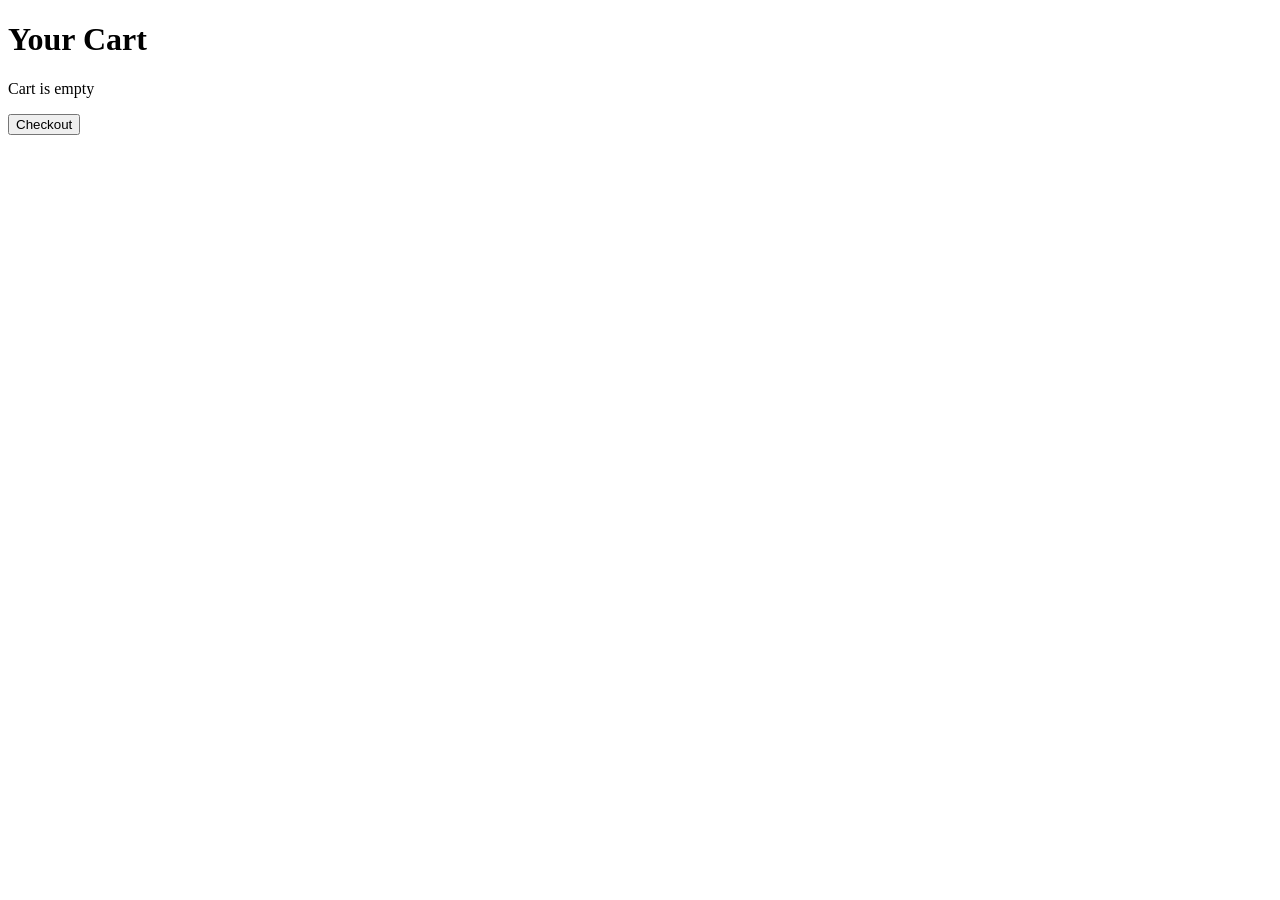
==== cart.html @ 94ddd909 "Create cart.html" ====
<!DOCTYPE html>
<html>
<head>
  <title>Cart</title>
  <link rel="stylesheet" href="style.css">
</head>
<body>

<h1>Your Cart</h1>
<div id="cart-items"></div>
<button onclick="checkout()">Checkout</button>

<script>
let cart = JSON.parse(localStorage.getItem("cart") || "[]");
const container = document.getElementById("cart-items");

function renderCart(){
  container.innerHTML="";
  if(cart.length===0){
    container.innerHTML="<p>Cart is empty</p>";
    return;
  }
  cart.forEach((item,index)=>{
    const div = document.createElement("div");
    div.innerHTML = `
      <h3>${item.name}</h3>
      <p>Price: ₹${item.price}</p>
      <p>Quantity: <input type="number" min="1" value="${item.qty}" onchange="updateQty(${index},this.value)"></p>
      <button onclick="removeItem(${index})">Remove</button>
      <hr>
    `;
    container.appendChild(div);
  });
}

function updateQty(index, value){
  cart[index].qty = parseInt(value);
  localStorage.setItem("cart", JSON.stringify(cart));
}

function removeItem(index){
  cart.splice(index,1);
  localStorage.setItem("cart", JSON.stringify(cart));
  renderCart();
}

function checkout(){
  window.location.href="checkout.html";
}

renderCart();
</script>

</body>
</html>
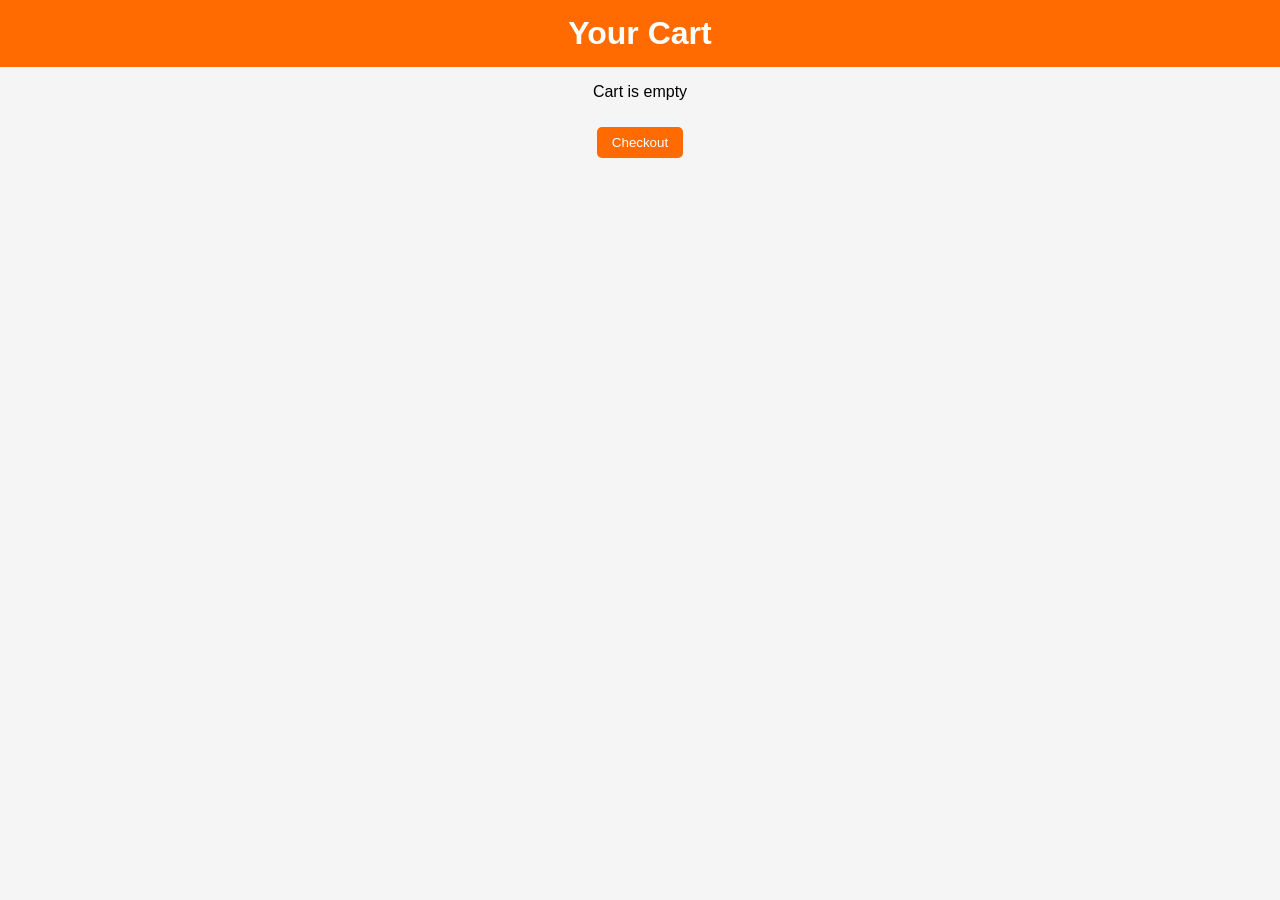
==== commit f360ce3d: "Update cart.html" ====
--- a/cart.html
+++ b/cart.html
@@ -36,6 +36,7 @@
 function updateQty(index, value){
   cart[index].qty = parseInt(value);
   localStorage.setItem("cart", JSON.stringify(cart));
+  renderCart();
 }
 
 function removeItem(index){
--- a/style.css
+++ b/style.css
@@ -0,0 +1,47 @@
+body{
+  font-family: Arial, sans-serif;
+  text-align: center;
+  background-color:#f5f5f5;
+  margin:0;
+  padding:0;
+}
+
+h1{
+  background-color:#ff6b00;
+  color:white;
+  padding:15px;
+  margin:0;
+}
+
+.menu{
+  display:flex;
+  flex-wrap:wrap;
+  justify-content:center;
+  gap:20px;
+  margin:20px;
+}
+
+.item{
+  background:white;
+  padding:15px;
+  border-radius:10px;
+  width:200px;
+  box-shadow:0 4px 10px rgba(0,0,0,0.2);
+}
+
+.item img{
+  width:100%;
+  height:150px;
+  object-fit:cover;
+  border-radius:8px;
+}
+
+button{
+  padding:8px 15px;
+  margin-top:10px;
+  cursor:pointer;
+  background:#ff6b00;
+  color:white;
+  border:none;
+  border-radius:5px;
+}
